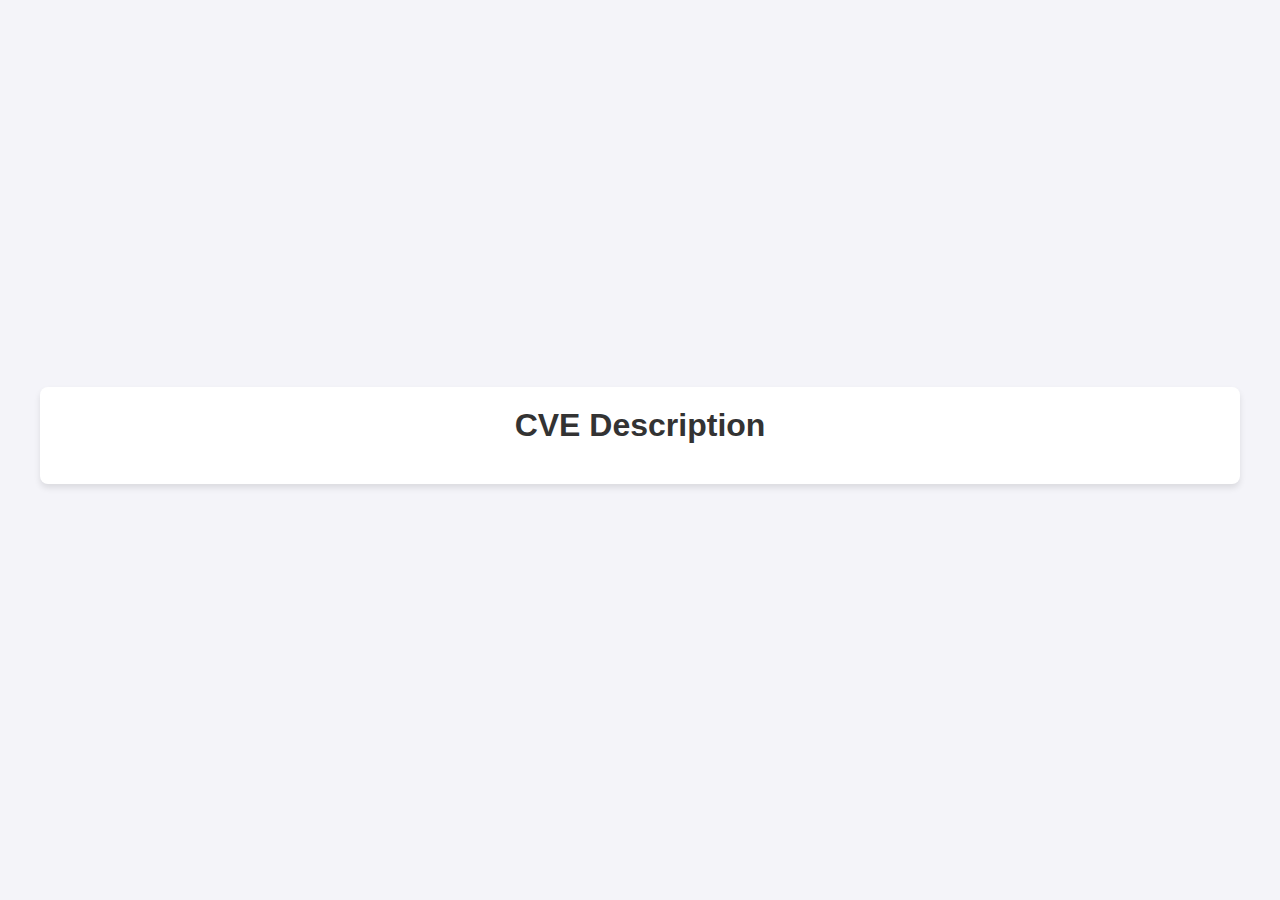
==== description.html @ ffa06d04 "client side code is completed" ====
<!DOCTYPE html>
<html lang="en">
  <head>
    <meta charset="UTF-8" />
    <meta name="viewport" content="width=device-width, initial-scale=1.0" />
    <title>CVE Description</title>
    <link rel="stylesheet" href="style.css" />
  </head>
  <body>
    <div class="container">
      <h1>CVE Description</h1>
      <div id="cve-details">
        <!-- CVE details will be inserted here by JavaScript -->
      </div>
    </div>
  </body>
  <script>
    // Get the CVE ID from the query string
    const urlParams = new URLSearchParams(window.location.search);
    const cveId = urlParams.get("cveId");

    const cveDetailsContainer = document.getElementById("cve-details");

    // Fetch CVE details from the backend
    async function fetchCveDetails() {
      const response = await fetch(
        `https://securinserver.onrender.com/api/cve/${cveId}`
      );
      const data = await response.json();

      if (data) {
        renderCveDetails(data);
      } else {
        cveDetailsContainer.innerHTML = `<p>No details found for CVE ID: ${cveId}</p>`;
      }
    }

    // Render the CVE details
    function renderCveDetails(cve) {
      cveDetailsContainer.innerHTML = `
      <h2 style="margin-bottom: 15px;">${cve.cveId}</h2>

      <h4 style="margin-bottom: 5px;">Description:</h4>
      <p style="font-size: 14px;margin-bottom: 15px;">${cve.descriptions}</p>

      <h4 style="margin-bottom: 5px;">CVSS V2 Metrics:</h4>
      <div style="font-size: 14px;margin-bottom: 10px">
        <span style="margin-right: 25px;"><Strong>Severity:</Strong>${cve.metrics.cvssMetricV2[0].baseSeverity}</span>
        <span><Strong>Score:</Strong>${cve.metrics.cvssMetricV2[0].cvssData.baseScore}</span>
      </div>

      <p style="font-size: 14px;margin-bottom: 10px;"><strong>Vector String</strong>: ${cve.metrics.cvssMetricV2[0].cvssData.vectorString}</p>
      <table>
        <tr>
          <th>Access Vector</th>
          <th>Access Complexity</th>
          <th>Authentication</th>
          <th>Integrity Impact</th>
          <th>Availability Impact</th>
        </tr>
        <tr>
          <td>${cve.metrics.cvssMetricV2[0].cvssData.accessVector}</td>
          <td>${cve.metrics.cvssMetricV2[0].cvssData.accessComplexity}</td>
          <td>${cve.metrics.cvssMetricV2[0].cvssData.authentication}</td>
          <td>${cve.metrics.cvssMetricV2[0].cvssData.integrityImpact}</td>
          <td>${cve.metrics.cvssMetricV2[0].cvssData.availabilityImpact}</td>
        </tr>
      </table>

      <h3 style="margin: 10px 0px 5px 0px">Scores:</h3>
      <p style="font-size: 14px;margin-bottom: 5px;"><strong>Exploitability Score</strong>: ${cve.metrics.cvssMetricV2[0].exploitabilityScore}</p>
      <p style="font-size: 14px;"><strong>Impact Score</strong>: ${cve.metrics.cvssMetricV2[0].impactScore}</p>
      
      <h3 style="margin: 15px 0px 0px 0px">CPE:</h3>
       <table>
        <tr>
          <th>Criteria</th>
          <th>Match Criteria</th>
          <th>Vulnerable</th>
        </tr>
        <tr>
          <td>${cve.configurations[0].nodes[0].cpeMatch[0].criteria}</td>
          <td>${cve.configurations[0].nodes[0].cpeMatch[0].matchCriteriaId}</td>
          <td>${cve.configurations[0].nodes[0].cpeMatch[0].vulnerable}</td>
        </tr>
      </table>
    `;
    }

    // Load CVE details
    fetchCveDetails();
  </script>
</html>
---- style.css ----
/* Basic reset and general styling */
* {
    margin: 0;
    padding: 0;
    box-sizing: border-box;
  }
  
  body {
    font-family: Arial, sans-serif;
    background-color: #f4f4f9;
    color: #333;
    height: 100vh;
    display: flex;
    justify-content: center;
    align-items: center;
    flex-direction: column;
    padding: 20px;
  }
  
  .container {
    width: 100%;
    max-width: 1200px;
    background-color: #fff;
    padding: 20px;
    border-radius: 8px;
    box-shadow: 0 4px 6px rgba(0, 0, 0, 0.1);
    margin-bottom: 30px;
  }
  
  h1 {
    text-align: center;
    margin-bottom: 20px;
    color: #333;
  }
  
  /* Total records section */
  strong {
    font-size: 16px;
    color: #555;
  }
  
  #total {
    font-size: 16px;
    color: #0daa4c;
  }
  
  /* Table styling */
  table {
    width: 100%;
    border-collapse: collapse;
    margin-top: 20px;
  }

  .table-container{
    width: 100%;
  max-height: 400px; /* Maximum height for the scrollable table */
  overflow-y: auto; 
  scrollbar-color: #ffffff black;
  margin-bottom: 15px;
  }

  .count{
    font-size: 15px;
  }

  .countButton{
    padding: 10px 15px;
    background-color: #0daa4c;
    color: white;
    border: none;
    border-radius: 5px;
    cursor: pointer;
    transition: background-color 0.3s ease;
  }

 
  
  th, td {
    padding: 12px 15px;
    text-align: left;
    border-bottom: 1px solid #ddd;
  }
  
  th {
    background-color: #0daa4c;
    color: white;
    font-weight: bold;
    position: sticky; /* Fixes the header */
    top: 0; /* Keeps it at the top */
    z-index: 2; /* Ensures it stays above the content */
  }
  
  tr:hover {
    background-color: #f1f1f1;
  }
  
  td {
    font-size: 14px;
    cursor: pointer;
  }
  
  /* Inner container for pagination controls */
  .inner-container {
    width: 100%;
    max-width: 1;
    display: flex;
    flex-direction: column;
    gap: 10px;
    margin-top: 20px;
  }
  
  .inner-container div {
    display: flex;
    align-items: center;
    margin-left: 20px;
  }
  
  /* Pagination styling */
  #pagination {
    display: flex;
    justify-content: center;
    gap: 10px;
  }
  
  #pagination button {
    padding: 10px 15px;
    background-color: #0daa4c;
    color: white;
    border: none;
    border-radius: 5px;
    cursor: pointer;
    transition: background-color 0.3s ease;
  }
  
  #pagination button:hover {
    background-color: #2c7047;
  }
  
  #pagination button:disabled {
    background-color: #ccc;
    cursor: not-allowed;
  }
  
  /* Previous and Next buttons styling */
  #pagination button.prev,
  #pagination button.next {
    font-weight: bold;
  }
  
  /* Handling active page style */
  #pagination .active {
    background-color: #0daa4c;
  }
  
  #pagination .active:hover {
    background-color: #26884d;
  }
  
  /* Responsive design for smaller screens */
  @media screen and (max-width: 768px) {
    table {
      font-size: 12px;
    }
  
    #pagination button {
      padding: 8px 10px;
    }
  
    .inner-container {
      flex-direction: column;
      align-items: center;
    }
  }
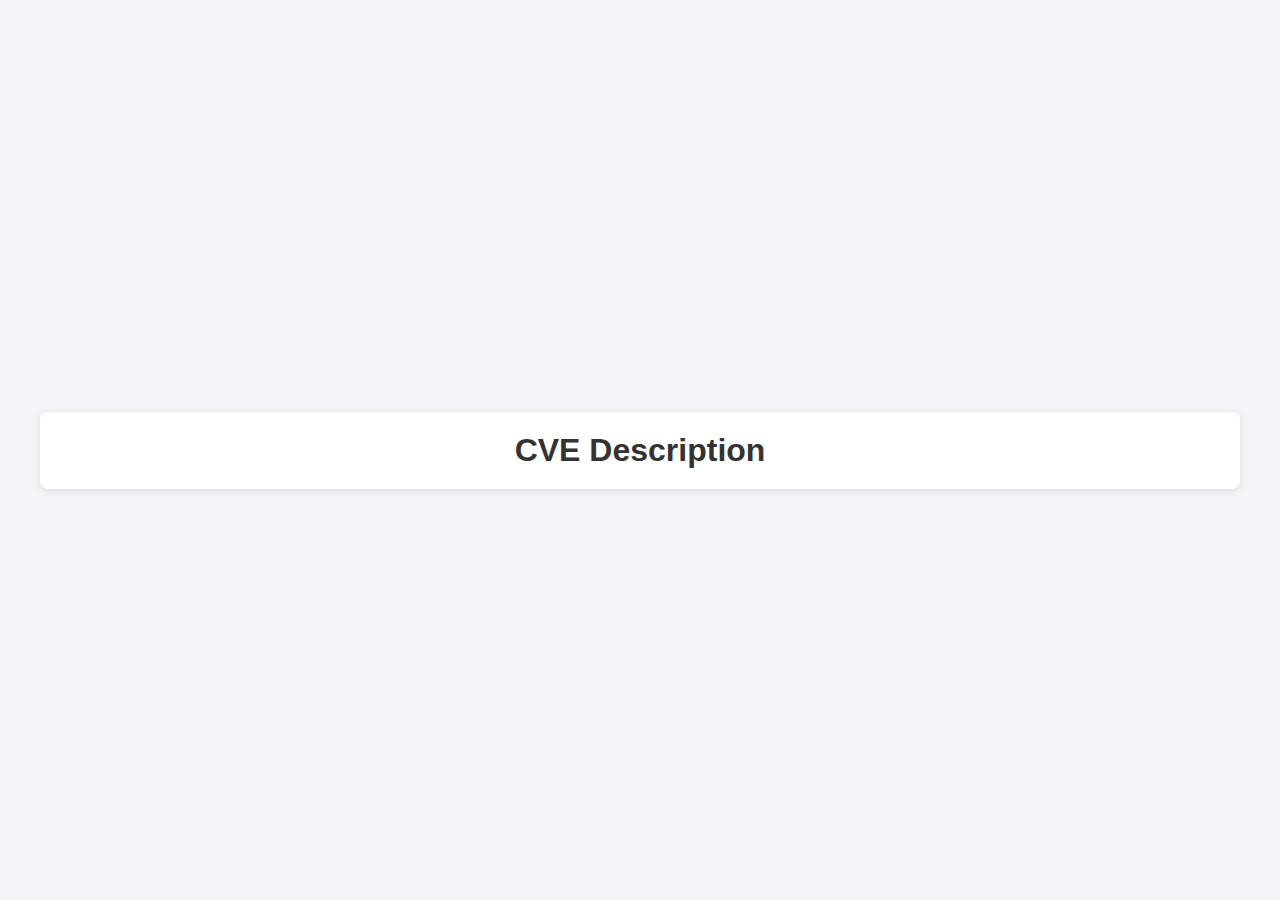
==== commit 084cf257: "updated READMe and minor updates in remaining files" ====
--- a/description.html
+++ b/description.html
@@ -26,6 +26,7 @@
       const response = await fetch(
         `https://securinserver.onrender.com/api/cve/${cveId}`
       );
+      //const response = await fetch(`http://localhost:8000/api/cve/${cveId}`)
       const data = await response.json();
 
       if (data) {
--- a/style.css
+++ b/style.css
@@ -1,4 +1,3 @@
-/* Basic reset and general styling */
 * {
     margin: 0;
     padding: 0;
@@ -23,13 +22,18 @@
     background-color: #fff;
     padding: 20px;
     border-radius: 8px;
-    box-shadow: 0 4px 6px rgba(0, 0, 0, 0.1);
-    margin-bottom: 30px;
+    box-shadow: 0 2px 10px rgba(0, 0, 0, 0.1);
+  }
+
+  button{
+    transition: 0.2s smooth;
+  }
+  button:active{
+    transform: scale(0.9);
   }
   
   h1 {
     text-align: center;
-    margin-bottom: 20px;
     color: #333;
   }
   
@@ -41,7 +45,7 @@
   
   #total {
     font-size: 16px;
-    color: #0daa4c;
+    color: #4CAF50;
   }
   
   /* Table styling */
@@ -53,10 +57,10 @@
 
   .table-container{
     width: 100%;
-  max-height: 400px; /* Maximum height for the scrollable table */
-  overflow-y: auto; 
-  scrollbar-color: #ffffff black;
-  margin-bottom: 15px;
+    max-height: 400px;
+    overflow-y: auto; 
+    scrollbar-color: #ffffff black;
+    margin-bottom: 15px;
   }
 
   .count{
@@ -65,7 +69,7 @@
 
   .countButton{
     padding: 10px 15px;
-    background-color: #0daa4c;
+    background-color: #4CAF50;
     color: white;
     border: none;
     border-radius: 5px;
@@ -82,12 +86,12 @@
   }
   
   th {
-    background-color: #0daa4c;
+    background-color: #4CAF50;
     color: white;
     font-weight: bold;
-    position: sticky; /* Fixes the header */
-    top: 0; /* Keeps it at the top */
-    z-index: 2; /* Ensures it stays above the content */
+    position: sticky; 
+    top: 0; 
+    z-index: 2;
   }
   
   tr:hover {
@@ -114,6 +118,31 @@
     align-items: center;
     margin-left: 20px;
   }
+
+  .limit{
+    display: flex;
+    justify-content: flex-start;
+    gap: 25px;
+    width: 200px;
+  }
+
+  .limit-heading{
+    margin-bottom: 8px;
+  }
+
+  .limit input[type="number"] {
+    width: 100%;
+    padding: 8px;
+    border: 1px solid #ddd;
+    border-radius: 4px;
+    font-size: 16px;
+    transition: border-color 0.3s ease;
+  }
+
+  .limit input[type="number"]:focus {
+    border-color: #4CAF50;
+    outline: none;
+  }
   
   /* Pagination styling */
   #pagination {
@@ -124,7 +153,7 @@
   
   #pagination button {
     padding: 10px 15px;
-    background-color: #0daa4c;
+    background-color: #4CAF50;
     color: white;
     border: none;
     border-radius: 5px;
@@ -133,7 +162,7 @@
   }
   
   #pagination button:hover {
-    background-color: #2c7047;
+    background-color: #45a049;
   }
   
   #pagination button:disabled {
@@ -148,13 +177,81 @@
   }
   
   /* Handling active page style */
-  #pagination .active {
+  #pagination .active{
     background-color: #0daa4c;
+    transform: scale(0.9);
   }
   
   #pagination .active:hover {
-    background-color: #26884d;
-  }
+    background-color: #45a049;
+  }
+
+  /* Styling for the Filter Section */
+.filter {
+  margin: 20px auto;
+  padding: 20px;
+  background-color: #fff;
+  border-radius: 8px;
+  box-shadow: 0 2px 10px rgba(0, 0, 0, 0.1);
+  display: flex;
+  align-items: center;
+  justify-content: space-between;
+  width: 100%;
+  max-width: 1200px;
+}
+
+.filter label {
+  font-size: 16px;
+  margin-bottom: 8px;
+  font-weight: bold;
+}
+
+.filter input[type="number"] {
+  width: 100%;
+  padding: 8px;
+  border: 1px solid #ddd;
+  border-radius: 4px;
+  font-size: 16px;
+  transition: border-color 0.3s ease;
+}
+
+.filter input[type="number"]:focus {
+  border-color: #4CAF50;
+  outline: none;
+}
+
+.filter button {
+  padding: 10px 20px;
+  background-color: #4CAF50;
+  color: white;
+  font-size: 16px;
+  border: none;
+  border-radius: 4px;
+  cursor: pointer;
+  transition: background-color 0.3s ease;
+}
+
+.filter button:hover {
+  background-color: #45a049;
+}
+
+.filter label, .filter input[type="number"] {
+  width: 100%;
+}
+
+.filter button {
+  width: auto;
+}
+
+.inner-input{
+  display: flex;
+  gap: 15px;
+  align-items: center;
+  justify-content: center;
+}
+
+
+
   
   /* Responsive design for smaller screens */
   @media screen and (max-width: 768px) {
